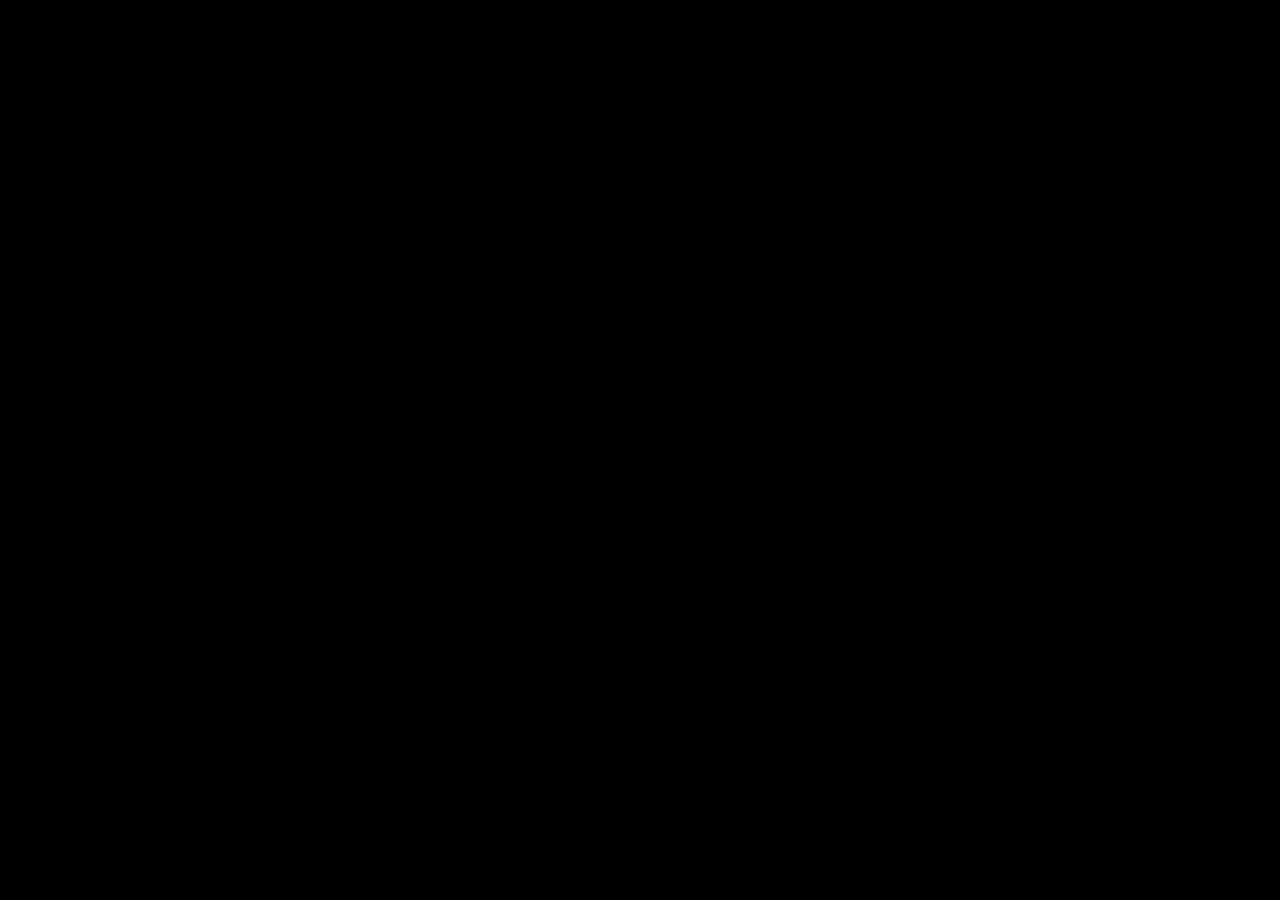
==== index.html @ 1e12bbee "Has been added style.css and new Hack shrift" ====
<!DOCTYPE html>
<html>
<head>
	<title>Sokolov Oleg - Developer</title>
	<link rel="stylesheet" href="//cdn.jsdelivr.net/font-hack/2.020/css/hack-extended.min.css">
	<link rel="stylesheet" type="text/css" href="style.css">
</head>
<body>
	<p>SOKOLOV OLEG - DEVELOPER</p>
</body>
</html>
---- style.css ----
body{
	background-color: black;
	font-family: Hack, monospace;
	font-size: 40px;
}
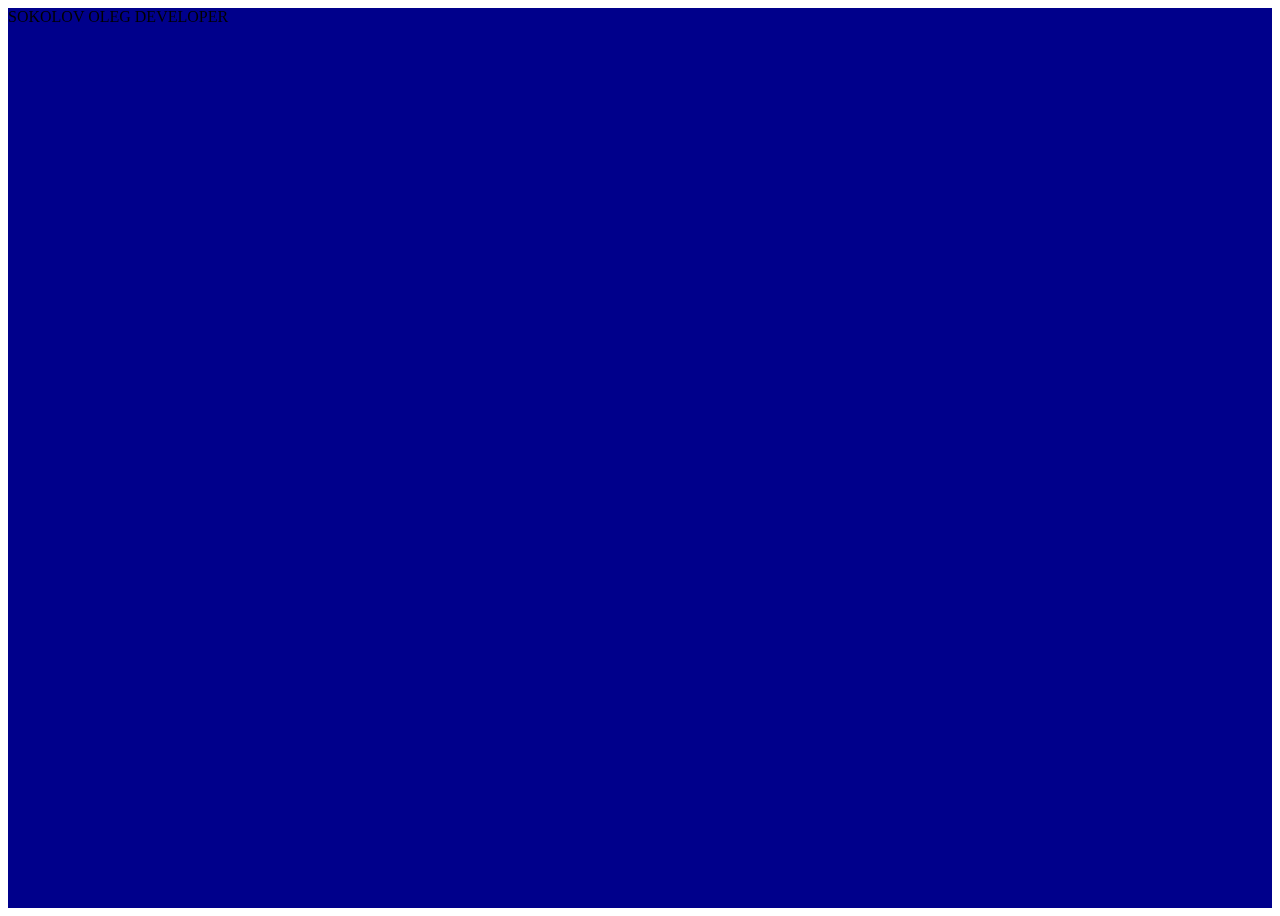
==== commit cf41549e: "Victoria site was created" ====
--- a/index.html
+++ b/index.html
@@ -2,10 +2,31 @@
 <html>
 <head>
 	<title>Sokolov Oleg - Developer</title>
-	<link rel="stylesheet" href="//cdn.jsdelivr.net/font-hack/2.020/css/hack-extended.min.css">
 	<link rel="stylesheet" type="text/css" href="style.css">
 </head>
 <body>
-	<p>SOKOLOV OLEG - DEVELOPER</p>
+	<div class="parallax">
+  <div class="parallax__group">
+
+    <div class="parallax__layer parallax__layer--back">
+      
+    </div>
+    <div class="parallax__layer parallax__layer--base">
+      SOKOLOV OLEG DEVELOPER
+    </div>
+  </div>
+
+  <div class="parallax__group">
+    <div class="parallax__layer parallax__layer--back">
+      
+    </div>
+    <div class="parallax__layer parallax__layer--base">
+      HEY
+    </div>
+  </div>
+  
+  </div>
+</div>
+
 </body>
 </html>--- a/style.css
+++ b/style.css
@@ -1,5 +1,27 @@
-body{
-	background-color: black;
-	font-family: Hack, monospace;
-	font-size: 40px;
+.parallax {
+  perspective: 1px;
+  height: 100vh;
+  overflow-x: hidden;
+  overflow-y: auto;
+}
+.parallax__group {
+  position: relative;
+  height: 100vh;
+  transform-style: preserve-3d;
+}
+
+
+.parallax__layer {
+  position: absolute;
+  top: 0;
+  right: 0;
+  bottom: 0;
+  left: 0;
+}
+.parallax__layer--base {
+  transform: translateZ(0);
+}
+.parallax__layer--back {
+	background: darkblue;
+  	transform: translateZ(-1px) scale(2);
 }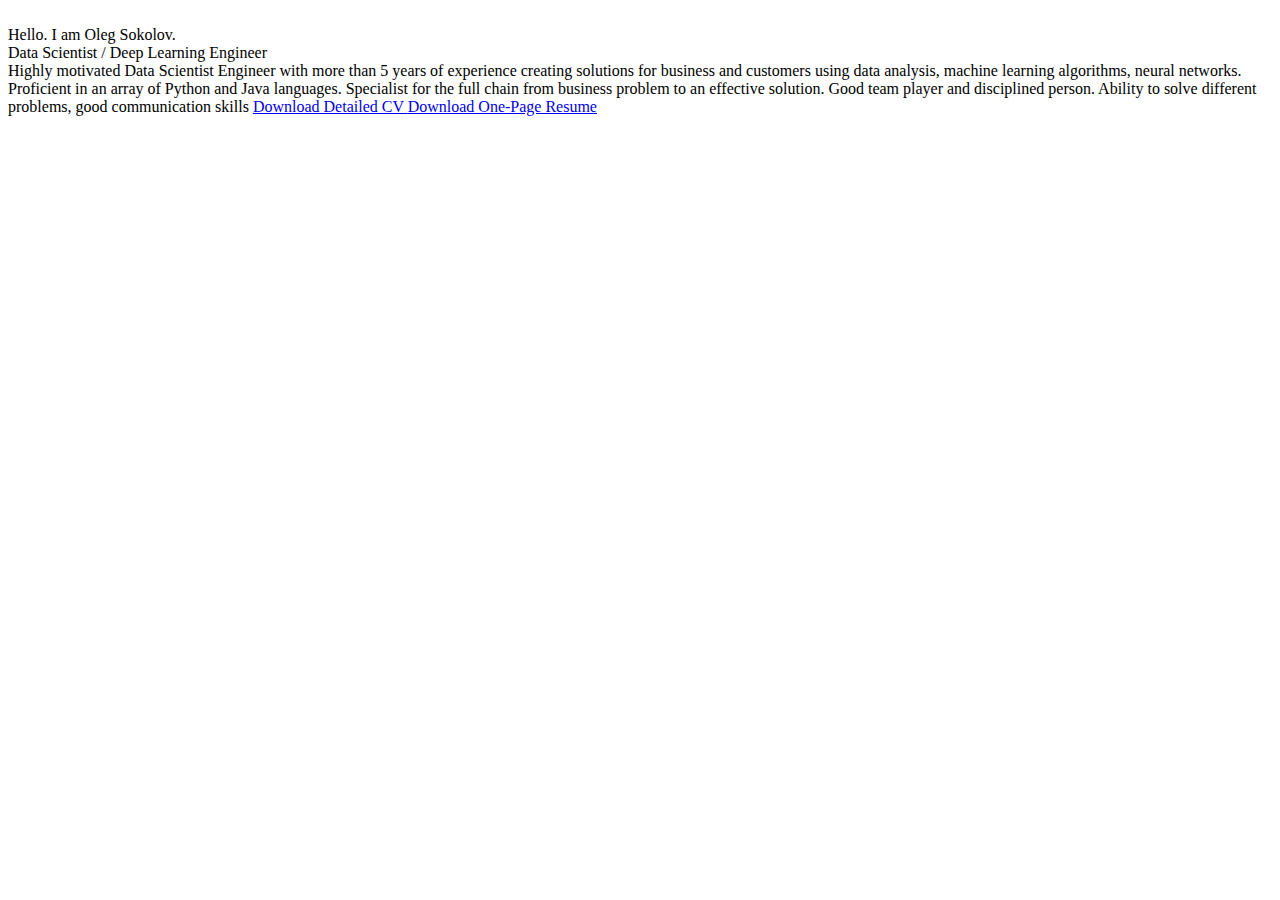
==== commit a85e49d7: "Update for resume" ====
--- a/index.html
+++ b/index.html
@@ -1,32 +1,24 @@
 <!DOCTYPE html>
 <html>
 <head>
-	<title>Sokolov Oleg - Developer</title>
+<script async src="//pagead2.googlesyndication.com/pagead/js/adsbygoogle.js"></script>
+<script>
+  (adsbygoogle = window.adsbygoogle || []).push({
+    google_ad_client: "ca-pub-2615334286243913",
+    enable_page_level_ads: true
+  });
+</script>
+	<title>Oleg Sokolov</title>
 	<link rel="stylesheet" type="text/css" href="style.css">
 </head>
 <body>
-	<div class="parallax">
-  <div class="parallax__group">
-
-    <div class="parallax__layer parallax__layer--back">
-      
-    </div>
-    <div class="parallax__layer parallax__layer--base">
-      SOKOLOV OLEG DEVELOPER
-    </div>
-  </div>
-
-  <div class="parallax__group">
-    <div class="parallax__layer parallax__layer--back">
-      
-    </div>
-    <div class="parallax__layer parallax__layer--base">
-      HEY
-    </div>
-  </div>
-  
-  </div>
-</div>
-
+    <br>
+    Hello. I am Oleg Sokolov.
+    <br>
+    Data Scientist / Deep Learning Engineer
+    <br>
+    Highly motivated Data Scientist Engineer with more than 5 years of experience creating solutions for business and customers using data analysis, machine learning algorithms, neural networks. Proficient in an array of Python and Java languages. Specialist for the full chain from business problem to an effective solution. Good team player and disciplined person. Ability to solve different problems, good communication skills
+	<a href='https://drive.google.com/open?id=10jeAGCIkO4c-h4l-zqhi1wplUHh1of_b'> Download Detailed CV </a>
+	<a href='https://drive.google.com/open?id=1kr9KloAPuja7uMs3ORcIva4n_DsesuF5'> Download One-Page Resume </a>
 </body>
-</html>+</html>
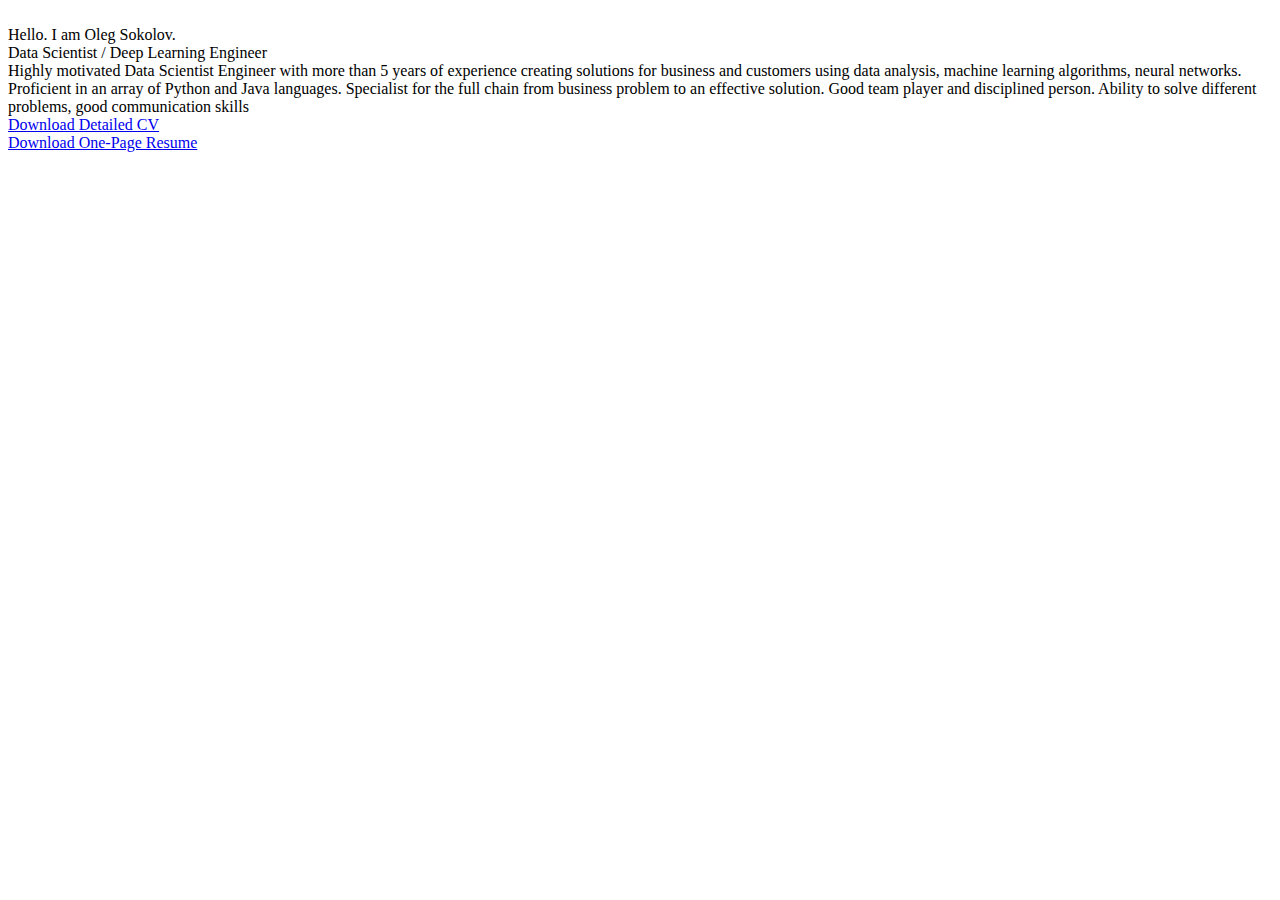
==== commit f8de2e30: "Enters" ====
--- a/index.html
+++ b/index.html
@@ -1,13 +1,6 @@
 <!DOCTYPE html>
 <html>
 <head>
-<script async src="//pagead2.googlesyndication.com/pagead/js/adsbygoogle.js"></script>
-<script>
-  (adsbygoogle = window.adsbygoogle || []).push({
-    google_ad_client: "ca-pub-2615334286243913",
-    enable_page_level_ads: true
-  });
-</script>
 	<title>Oleg Sokolov</title>
 	<link rel="stylesheet" type="text/css" href="style.css">
 </head>
@@ -18,7 +11,9 @@
     Data Scientist / Deep Learning Engineer
     <br>
     Highly motivated Data Scientist Engineer with more than 5 years of experience creating solutions for business and customers using data analysis, machine learning algorithms, neural networks. Proficient in an array of Python and Java languages. Specialist for the full chain from business problem to an effective solution. Good team player and disciplined person. Ability to solve different problems, good communication skills
-	<a href='https://drive.google.com/open?id=10jeAGCIkO4c-h4l-zqhi1wplUHh1of_b'> Download Detailed CV </a>
-	<a href='https://drive.google.com/open?id=1kr9KloAPuja7uMs3ORcIva4n_DsesuF5'> Download One-Page Resume </a>
+    <br>
+    <a href='https://drive.google.com/open?id=10jeAGCIkO4c-h4l-zqhi1wplUHh1of_b'> Download Detailed CV </a>
+    <br>
+    <a href='https://drive.google.com/open?id=1kr9KloAPuja7uMs3ORcIva4n_DsesuF5'> Download One-Page Resume </a>
 </body>
 </html>
